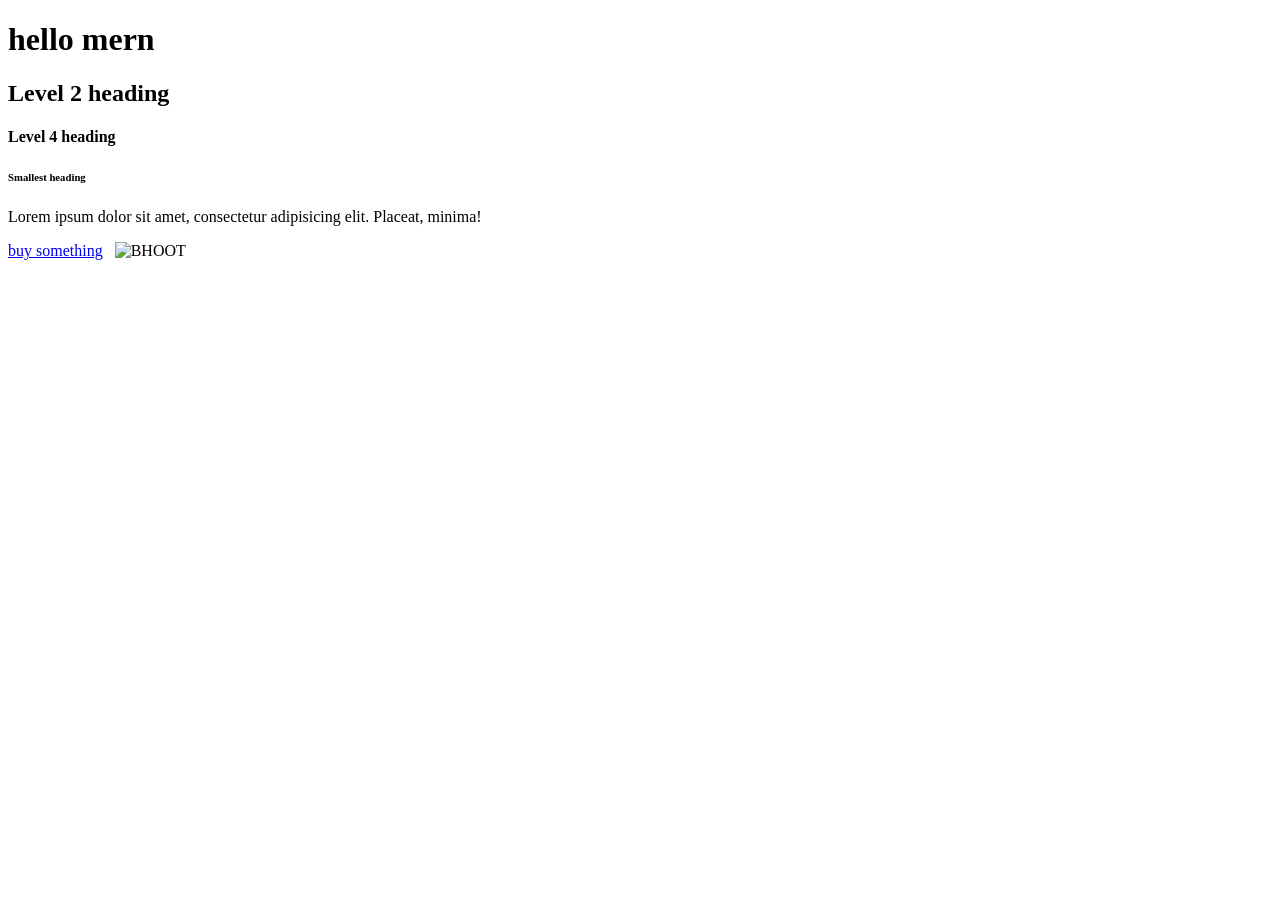
==== index.html @ ce89c55e "Basic html tags" ====
<!DOCTYPE html>
<html lang="en">
<head>
    <meta charset="UTF-8">
    <meta name="viewport" content="width=, initial-scale=1.0">
    <title>Document</title>
</head>
<body>
    <h1>hello mern</h1>

    <h2>Level 2 heading</h2>
    <h4>Level 4 heading</h4>
    <h6>Smallest heading</h6>
    <p>Lorem ipsum dolor sit amet, consectetur adipisicing elit. Placeat, minima!</p>
    <a href="https://www.flipkart.com/" target="_blank">buy something</a>
    <img src="https://thumbs.dreamstime.com/b/cute-cartoon-duck-nature-setting-smiling-happily-suitable-wide-range-uses-379850354.jpg" alt="">
    <img src="image.png" alt="">
    <img src="image cop.png" alt="BHOOT">




</body>
</html>
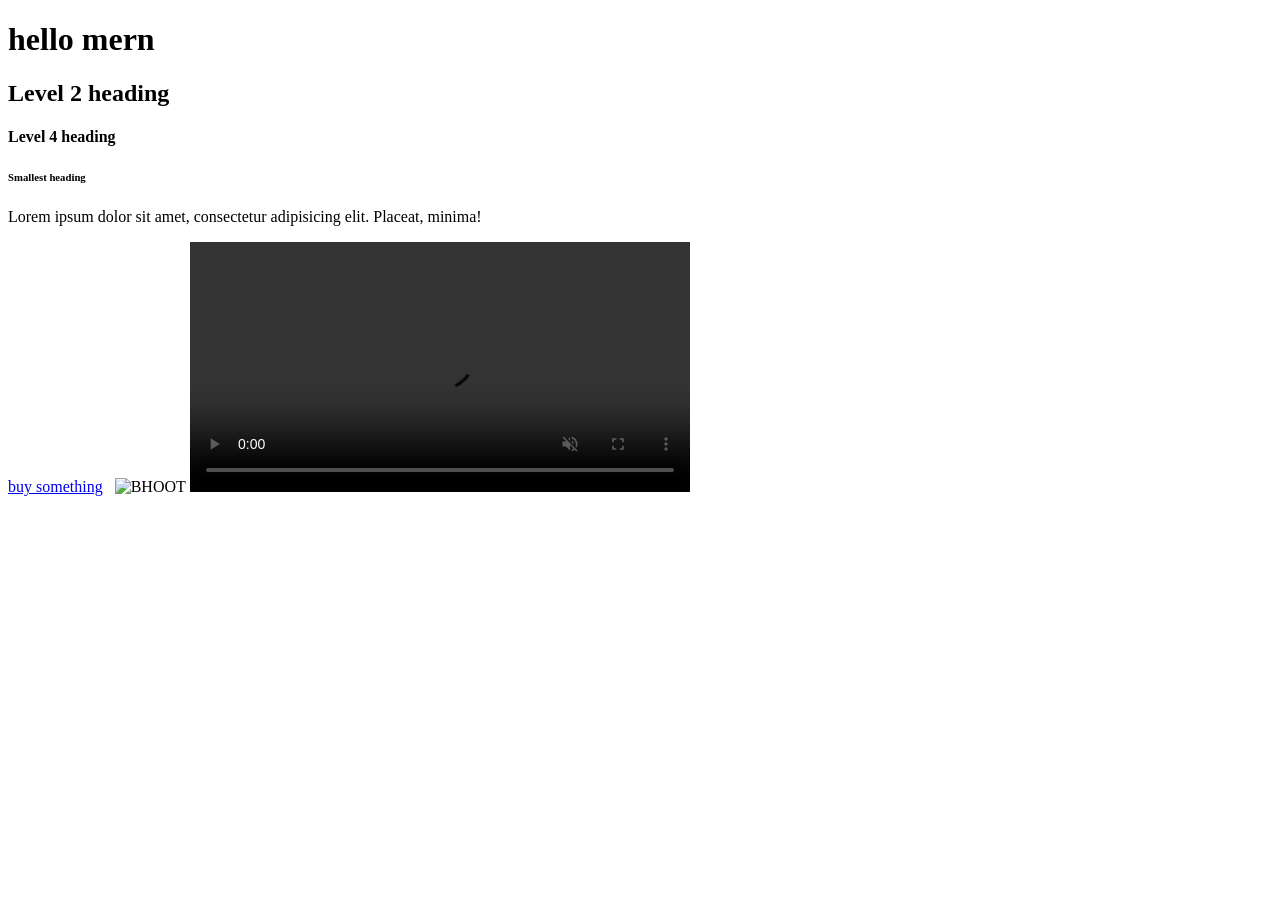
==== commit cd2dce61: "basic html form" ====
--- a/index.html
+++ b/index.html
@@ -16,6 +16,7 @@
     <img src="https://thumbs.dreamstime.com/b/cute-cartoon-duck-nature-setting-smiling-happily-suitable-wide-range-uses-379850354.jpg" alt="">
     <img src="image.png" alt="">
     <img src="image cop.png" alt="BHOOT">
+    <video width="500" controls src="https://www.pexels.com/download/video/37275838/" autoplay loop muted></video>
 
 
 
